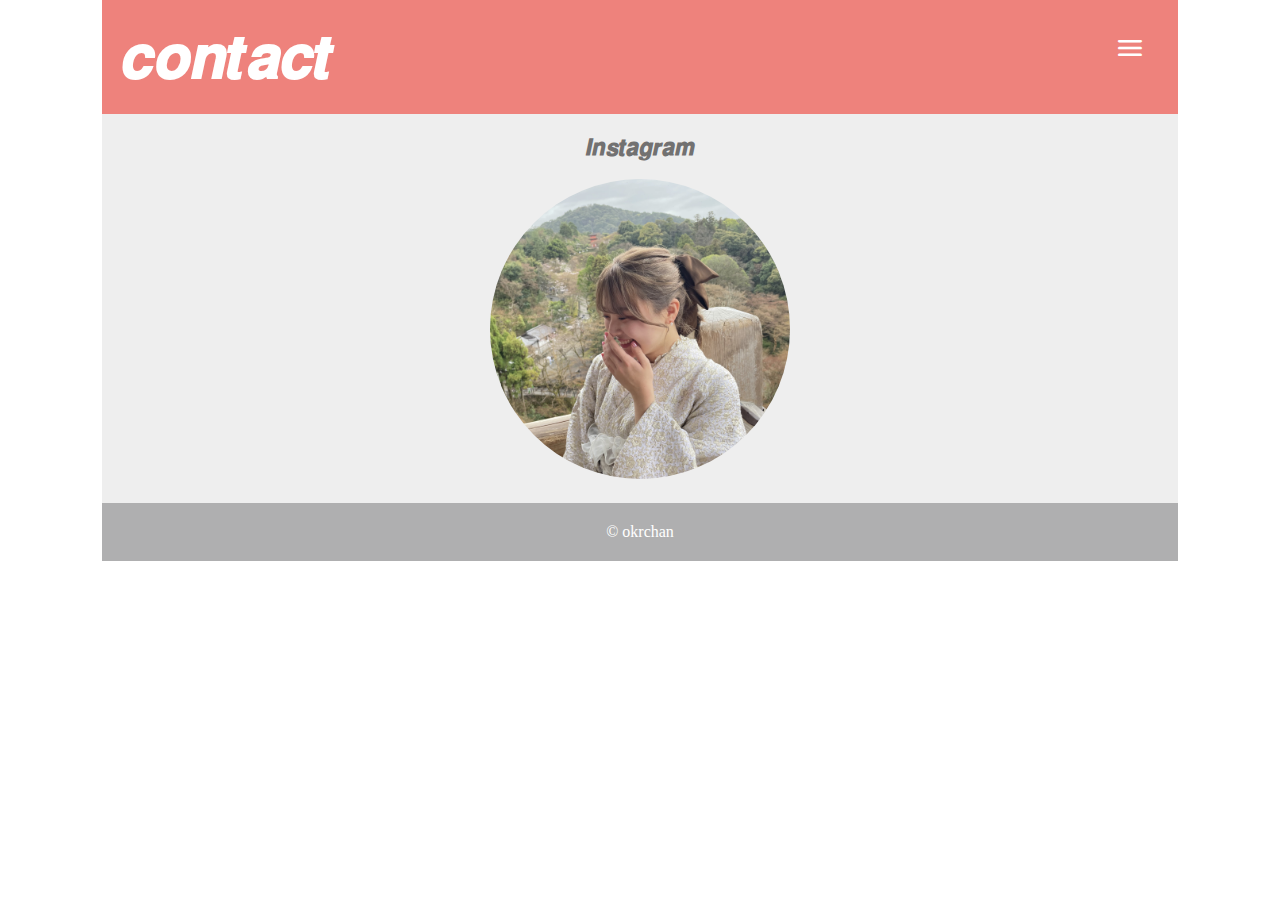
==== contact.html @ d8a288d2 "Add files via upload" ====
<!DOCTYPE html>
<html lang="en">
<head>
    <meta charset="UTF-8">
    <meta http-equiv="X-UA-Compatible" content="IE=edge">
    <meta name="viewport" content="width=device-width, initial-scale=1.0">

    <script src="https://code.jquery.com/jquery-3.6.0.min.js" integrity="sha256-/xUj+3OJU5yExlq6GSYGSHk7tPXikynS7ogEvDej/m4=" crossorigin="anonymous"></script>
    <script src="script.js" defer></script>
    
    <link rel="stylesheet" href="https://fonts.googleapis.com/css2?family=Material+Symbols+Rounded:opsz,wght,FILL,GRAD@48,400,0,0" />
    <title>portfolio</title>
    <link rel="stylesheet" href="style.css">

    <link rel="stylesheet" href="css/lightbox.min.css">
    <link rel="stylesheet" href="css/style.css">

</head>

<body>
    <div id="wrap">
        <header>
            <h1>𝙘𝙤𝙣𝙩𝙖𝙘𝙩</h1>
            <div class="navButton">
              <a href="#"><span class="material-symbols-rounded">menu</span></a>
            </div>
        </header>
        <nav>
          <ul class="menu">
            <li><a href="index.html">𝙖𝙗𝙤𝙪𝙩</a></li>
            <li><a href="favorite.html">𝙛𝙖𝙫𝙤𝙧𝙞𝙩𝙚</a></li>
            <li><a href="contact.html">𝙘𝙤𝙣𝙩𝙖𝙘𝙩</a></li>
          </ul>
        </nav>
  
        <main>
          <section>
          <div class="link">
            <h2>𝙄𝙣𝙨𝙩𝙖𝙜𝙧𝙖𝙢</h2>
            <br>
              <li class="link"><a href="https://www.instagram.com/okr_.chan/">
               <img src="images/03.jpg" alt="" class="contact"></a></li>
          </div>
          </section>
          
        </main>
        <footer>
            <p>&copy; okrchan </p>
        </footer>
      </div><!-- #wrap-->
      <script src="https://code.jquery.com/jquery-3.7.0.min.js" integrity="sha256-2Pmvv0kuTBOenSvLm6bvfBSSHrUJ+3A7x6P5Ebd07/g=" crossorigin="anonymous"></script>
<script src="js/lightbox.min.js"></script>
</body>
</html>
---- css/style.css ----
@charset   "UTF-8";
 
* {
  margin: 0;
  padding: 0 ;
  list-style: none;
  text-decoration: none;
}
 
#wrap {
  width: 100%;
  margin: 0 auto;
}
 
header {
  position: relative;
  background: #ee827c;
  color: #FFF;
  padding: 20px;
}
.navButton {
  position: absolute;
  top: 2rem;
  right: 2rem;
}

.navButton .material-symbols-rounded {
  color: #FFF;
  font-size: 2rem;
}

nav {
  position: relative;
}

.menu {
  position: absolute;
  top: 0;
  left: 0;
  width: 100%;
  background-color: rgba(64,64,64,.7);
  box-shadow: 0 4px 0.3125rem rgba(0,0,0,.3);
}

.menu li {
  height: 3rem;
  border-bottom: solid 1px #AAA;
}

.menu a {
  display: block;
  padding: 0.75rem;
  text-align: center;
  color: #FFF;
}

.menu a:hover {
  background-color: #222;
}

 
section {
  background: #EEE;
  color: #727171;
  flex: 3;
  padding: 20px;
}
 
 
footer   {
  background: #afafb0;
  color: #FFF;
  padding: 20px;
  text-align: center;
}

img   {
  width: 100%;
  height: auto;
}
.about {
  border-radius: 50%;  /* 角丸半径を50%にする(=円形にする) */
  width:  300px;       /* ※縦横を同値に */
  height: 300px;       /* ※縦横を同値に */
  margin-right: 20px;
}

article{
  padding-top: 20px;
}

.name{
  color: #ee827c;
}

.favorite{
  padding-top: 20px;
  text-align: center;
  padding-bottom: 30px;
}

.link{
  text-align: center;
}
.contact {
  border-radius: 50%;  /* 角丸半径を50%にする(=円形にする) */
  width:  300px;       /* ※縦横を同値に */
  height: 300px;       /* ※縦横を同値に */
}


@media all and (min-width: 600px) {

    .main-menu ul {
      display: flex;
    }
  
    .main-menu ul li {
      text-align: left;
    }
  
    main {
      display: flex;
    }
  
    .sub-menu ul li {
      text-align: left;
    }
    #imgSet {
      display: flex;
    }
  
    #imgSet li {
      margin-right: 10px;
    }
  
    #imgSet li:last-of-type {
      margin-right: 0;
    }
    .box{
      display: flex;
      justify-content: center;
    }
  }
  

  
  @media all and (min-width: 1025px) {
  
    #wrap {
      width: 84%;
      max-width: 1280px;
    }
  
  }
   /*スマホ用*/
 
/*タブレット用   600px以上〜*/
@media all and (min-width: 600px) {
  #imgSet li {
    width: 33.3%;
  }
}
 
/*コンピュータ用   1025px以上〜*/
@media all and (min-width: 1025px) {
 
}
h1 {
    font-size: 2rem;
  }
  
  @media all and (min-width: 1025px) {
    h1 {
      font-size: 4rem;
    }

    #imgSet li {
      width: 33.3%;
    }
  }
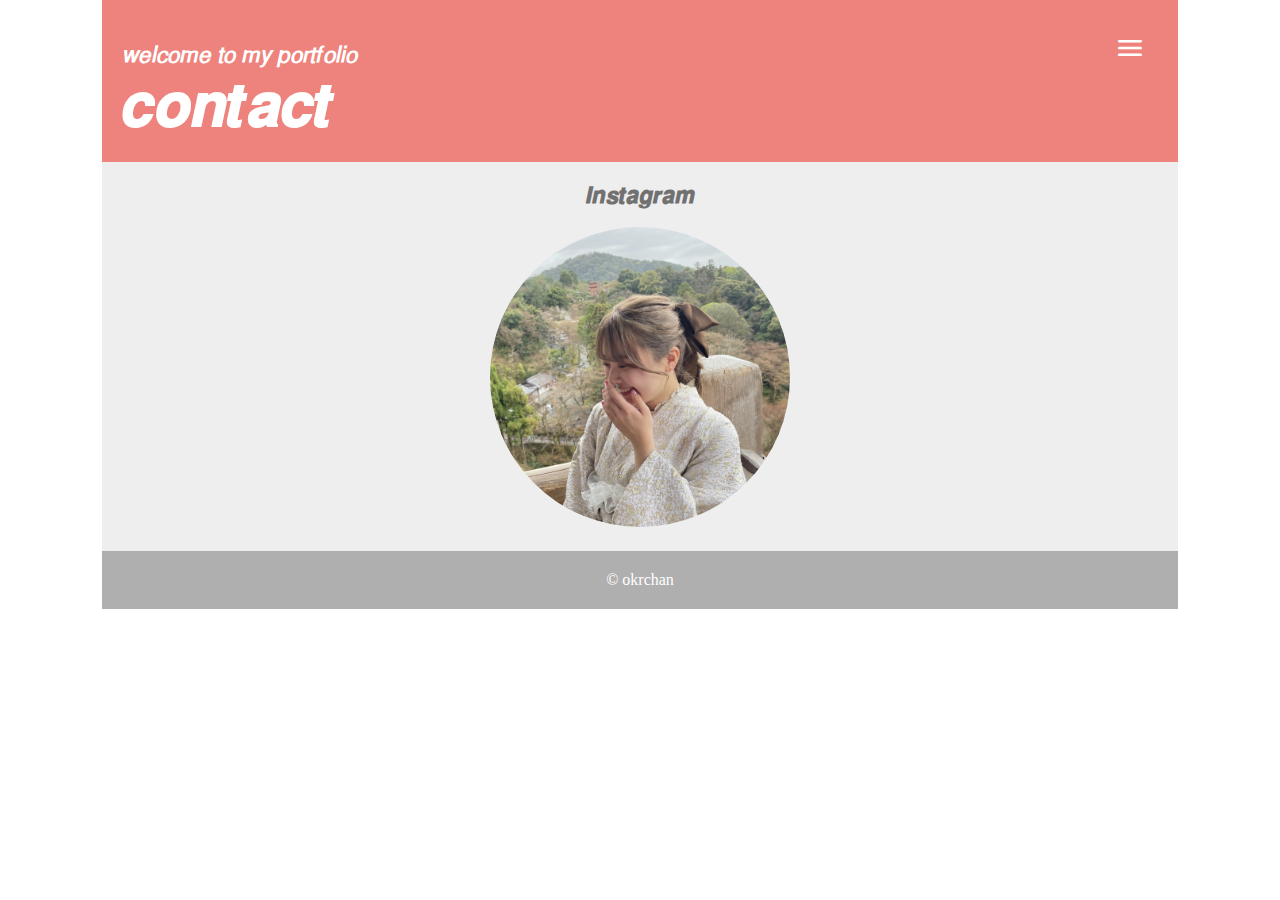
==== commit 2eba3fd0: "Add files via upload" ====
--- a/contact.html
+++ b/contact.html
@@ -20,6 +20,7 @@
 <body>
     <div id="wrap">
         <header>
+          　<h2>𝘸𝘦𝘭𝘤𝘰𝘮𝘦 𝘵𝘰 𝘮𝘺 𝘱𝘰𝘳𝘵𝘧𝘰𝘭𝘪𝘰</h2>
             <h1>𝙘𝙤𝙣𝙩𝙖𝙘𝙩</h1>
             <div class="navButton">
               <a href="#"><span class="material-symbols-rounded">menu</span></a>
